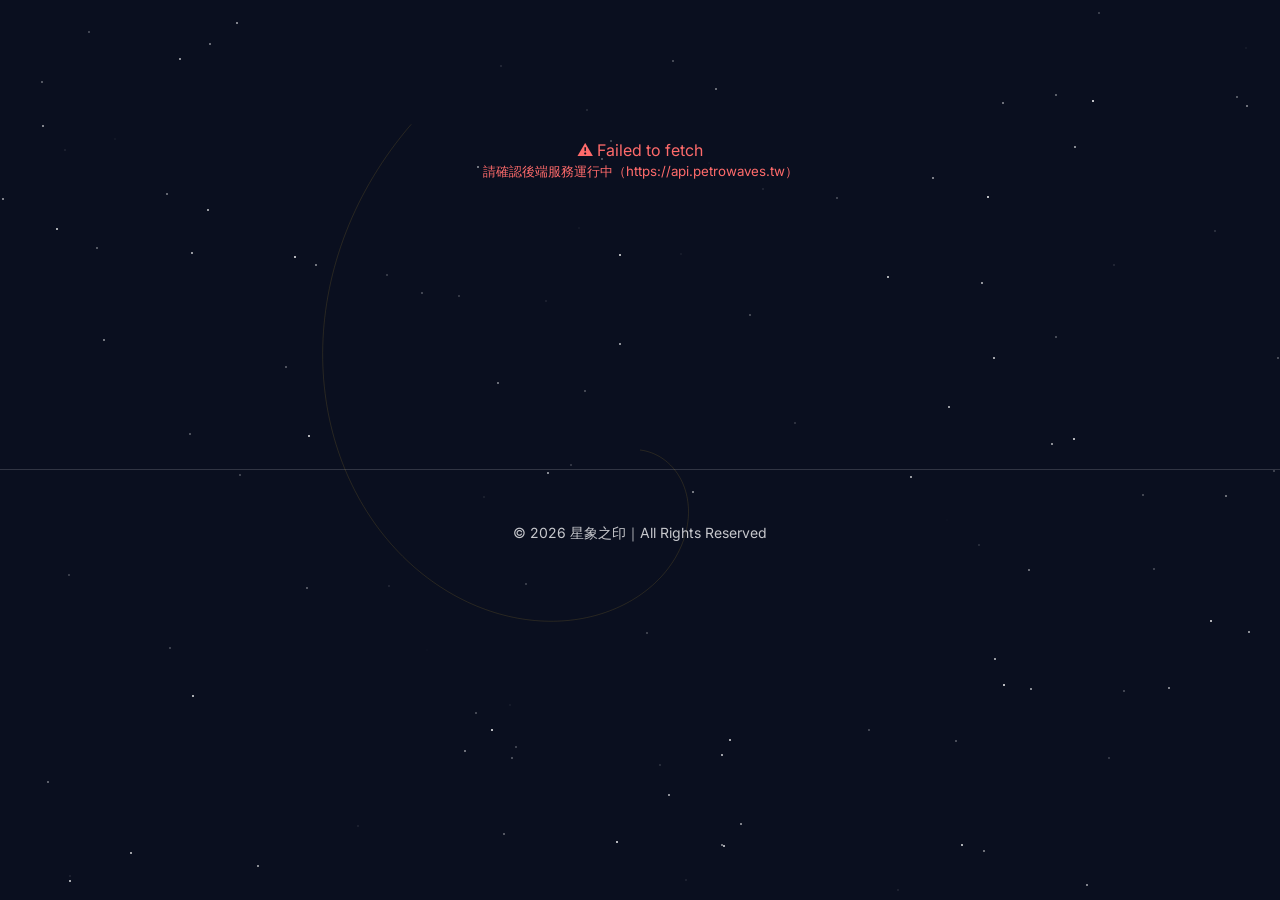
==== chapter-list.html @ 4bf5ec15 "init" ====
<!DOCTYPE html>
<html lang="zh-Hant">

<head>
  <meta charset="UTF-8">
  <meta name="viewport" content="width=device-width, initial-scale=1.0">
  <title>章節列表｜星象之印</title>
  <link
    href="https://fonts.googleapis.com/css2?family=Playfair+Display:wght@400;600&family=Inter:wght@300;400;600&display=swap"
    rel="stylesheet">
  <link rel="stylesheet" href="style.css">
  <style>
    .novel-meta {
      text-align: center;
      margin-bottom: 48px;
    }

    .novel-meta h1 {
      font-family: 'Playfair Display', serif;
      font-size: 42px;
      color: #D4AF37;
      margin: 0 0 12px;
    }

    .novel-meta p {
      color: #aaa;
      font-size: 16px;
      max-width: 560px;
      margin: 0 auto;
    }

    .chapter-count {
      display: inline-block;
      margin-top: 12px;
      font-size: 13px;
      color: #666;
      border: 1px solid #333;
      padding: 4px 14px;
      border-radius: 20px;
    }

    .chapter-container {
      display: flex;
      flex-direction: column;
      gap: 8px;
      max-width: 680px;
      margin: 0 auto;
      padding: 0 20px;
    }

    /* 已解鎖 */
    a.chapter-card {
      display: flex;
      align-items: center;
      gap: 16px;
      padding: 16px 24px;
      border: 1px solid #1e2a3a;
      background: rgba(10, 15, 31, 0.6);
      color: #F5F5F7;
      text-decoration: none;
      border-radius: 10px;
      transition: all 0.25s;
      backdrop-filter: blur(4px);
    }

    a.chapter-card:hover {
      border-color: #D4AF37;
      color: #D4AF37;
      background: rgba(212, 175, 55, 0.06);
      transform: translateX(4px);
    }

    /* 未解鎖 */
    .chapter-card.locked {
      display: flex;
      align-items: center;
      gap: 16px;
      padding: 16px 24px;
      border: 1px solid #111820;
      background: rgba(5, 8, 15, 0.5);
      color: #3a4a5a;
      border-radius: 10px;
      backdrop-filter: blur(4px);
      cursor: default;
    }

    .chapter-num {
      font-family: 'Playfair Display', serif;
      font-size: 13px;
      color: #D4AF37;
      opacity: 0.6;
      min-width: 36px;
    }

    .chapter-num.locked {
      color: #2a3a4a;
      opacity: 1;
    }

    .chapter-title {
      flex: 1;
      font-size: 15px;
    }

    .lock-info {
      font-size: 11px;
      text-align: right;
      white-space: nowrap;
    }

    .lock-days {
      color: #D4AF37;
      opacity: 0.5;
      font-size: 12px;
    }

    .loading {
      text-align: center;
      padding: 80px;
      color: #D4AF37;
      opacity: 0.6;
    }

    .error-msg {
      text-align: center;
      padding: 60px;
      color: #ff6b6b;
    }
  </style>
</head>

<body>
  <div id="starfield"></div>
  <canvas id="startrail"></canvas>

  <section style="padding:80px 0 100px;">
    <div class="novel-meta" id="novel-meta">
      <div class="loading">載入中…</div>
    </div>
    <div class="chapter-container" id="chapter-container"></div>
  </section>

  <footer>
    <p>© 2026 星象之印｜All Rights Reserved</p>
  </footer>

  <script src="star.js"></script>
  <script>
    // 部署後改成你的後端網址
    const API_BASE = "https://api.petrowaves.tw";
    const NOVEL_SLUG = "xingxiangzhiyin";

    function daysUntil(isoDate) {
      const now = new Date();
      const then = new Date(isoDate);
      const diff = Math.ceil((then - now) / (1000 * 60 * 60 * 24));
      return diff;
    }

    function formatCountdown(isoDate) {
      const days = daysUntil(isoDate);
      if (days <= 0) return "";
      if (days === 1) return "明天解鎖";
      if (days < 7) return `${days} 天後解鎖`;
      const weeks = Math.ceil(days / 7);
      return `約 ${weeks} 週後解鎖`;
    }

    async function loadNovel() {
      const metaEl = document.getElementById("novel-meta");
      const listEl = document.getElementById("chapter-container");
      try {
        const res = await fetch(`${API_BASE}/novels/${NOVEL_SLUG}`);
        if (!res.ok) throw new Error("找不到小說資料");
        const novel = await res.json();

        document.title = `章節列表｜${novel.title}`;

        // 只顯示 published 的章節（草稿完全隱藏）
        const chs = (novel.chapters || [])
          .filter(ch => ch.status === "published")
          .sort((a, b) => a.order - b.order);

        const unlocked = chs.filter(ch => ch.is_unlocked).length;

        metaEl.innerHTML = `
          <h1>${novel.title}</h1>
          <p>${novel.description || ""}</p>
          <span class="chapter-count">全 ${chs.length} 章・已解鎖 ${unlocked} 章</span>
        `;

        if (chs.length === 0) {
          listEl.innerHTML = `<div style="text-align:center;padding:60px;color:#555">尚無章節，敬請期待…</div>`;
          return;
        }

        listEl.innerHTML = chs.map(ch => {
          if (ch.is_unlocked) {
            return `
              <a href="reader.html?slug=${NOVEL_SLUG}&ch=${ch.id}" class="chapter-card">
                <span class="chapter-num">${ch.order}</span>
                <span class="chapter-title">${ch.title}</span>
                <span style="font-size:11px;color:#444">閱讀 →</span>
              </a>`;
          } else {
            const countdown = ch.release_at ? formatCountdown(ch.release_at) : "即將解鎖";
            return `
              <div class="chapter-card locked">
                <span class="chapter-num locked">🔒</span>
                <span class="chapter-title">${ch.title}</span>
                <span class="lock-days">${countdown}</span>
              </div>`;
          }
        }).join("");

      } catch (err) {
        metaEl.innerHTML = `<div class="error-msg">⚠️ ${err.message}<br><small>請確認後端服務運行中（${API_BASE}）</small></div>`;
      }
    }

    loadNovel();
  </script>
</body>

</html>
---- style.css ----
body {
  margin: 0;
  font-family: 'Inter', sans-serif;
  background-color: #0A0F1F;
  color: #F5F5F7;
  overflow-x: hidden;
}

/* 星點粒子背景 */
#starfield {
  position: fixed;
  top: 0; left: 0;
  width: 100%; height: 100%;
  pointer-events: none;
  z-index: -2;
}

/* 星軌動畫 Canvas */
#startrail {
  position: fixed;
  top: 0; left: 0;
  width: 100%; height: 100%;
  pointer-events: none;
  z-index: -1;
}

/* Hero 區：使用無文字背景圖 hero-stars.jpg */
.hero {
  position: relative;
  height: 100vh;
  background: url('hero-stars.jpg') center/cover no-repeat;
  display: flex;
  justify-content: center;
  align-items: center;
  text-align: center;
  animation: fadeIn 1.8s ease-out;
}

/* 上面加一層漸層，讓文字更清楚 */
.hero-overlay {
  position: absolute;
  inset: 0;
  background: radial-gradient(circle at center, rgba(0,0,0,0.1), rgba(0,0,0,0.7));
}

.hero-content {
  position: relative;
  z-index: 1;
}

.hero h1 {
  font-family: 'Playfair Display', serif;
  font-size: 64px;
  color: #D4AF37;
  margin: 0;
  letter-spacing: 4px;
  text-shadow: 0 0 20px rgba(212,175,55,0.6);
}

.subtitle {
  margin-top: 12px;
  font-size: 20px;
  opacity: 0.9;
}

.btn {
  display: inline-block;
  margin-top: 32px;
  padding: 12px 32px;
  border: 1px solid #D4AF37;
  color: #D4AF37;
  text-decoration: none;
  font-size: 18px;
  transition: 0.3s;
  position: relative;
  overflow: hidden;
}

.btn:hover {
  background-color: #D4AF37;
  color: #0A0F1F;
  box-shadow: 0 0 20px rgba(212,175,55,0.6);
}

/* 角色介紹區：使用無文字立繪 */
.characters {
  padding: 100px 10%;
  text-align: center;
  animation: slideUp 1.5s ease-out;
}

.characters h2 {
  font-family: 'Playfair Display', serif;
  font-size: 36px;
  color: #D4AF37;
  margin-bottom: 40px;
}

.char-container {
  display: flex;
  justify-content: center;
  gap: 60px;
  flex-wrap: wrap;
}

.char-card {
  width: 280px;
  background: rgba(255,255,255,0.05);
  border: 1px solid rgba(212,175,55,0.3);
  border-radius: 8px;
  padding: 20px;
  transition: 0.3s;
  animation: fadeIn 2s ease-out;
}

.char-card:hover {
  transform: translateY(-6px);
  box-shadow: 0 0 20px rgba(212,175,55,0.3);
}

.char-card img {
  width: 100%;
  border-radius: 6px;
  margin-bottom: 16px;
  display: block;
}

.char-card h3 {
  font-family: 'Playfair Display', serif;
  color: #D4AF37;
  margin-bottom: 10px;
}

.char-card p {
  line-height: 1.8;
  font-size: 16px;
}

/* 有聲書區 */
.audiobook {
  padding: 100px 10%;
  text-align: center;
  animation: fadeIn 2s ease-out;
}

.audiobook h2 {
  font-family: 'Playfair Display', serif;
  font-size: 36px;
  color: #D4AF37;
  margin-bottom: 40px;
}

.audio-container {
  display: flex;
  justify-content: center;
  align-items: center;
  gap: 60px;
  flex-wrap: wrap;
}

.audio-cover {
  width: 220px;
  height: 220px;
  background: radial-gradient(circle at center, #1b1f3b, #050814);
  border: 1px solid rgba(212,175,55,0.4);
  border-radius: 6px;
  box-shadow: 0 0 20px rgba(212,175,55,0.3);
  animation: float 4s ease-in-out infinite;
}

.audio-info {
  max-width: 400px;
  text-align: left;
}

.audio-player {
  display: flex;
  align-items: center;
  gap: 20px;
  margin-top: 20px;
}

.play-btn {
  width: 48px;
  height: 48px;
  border-radius: 50%;
  border: 1px solid #D4AF37;
  background: transparent;
  color: #D4AF37;
  font-size: 20px;
  cursor: pointer;
  transition: 0.3s;
}

.play-btn:hover {
  background: #D4AF37;
  color: #0A0F1F;
}

.progress-bar {
  width: 260px;
  height: 6px;
  background: rgba(255,255,255,0.2);
  border-radius: 3px;
  overflow: hidden;
}

.progress {
  width: 40%;
  height: 100%;
  background: #D4AF37;
  animation: progressAnim 6s linear infinite;
}

@keyframes progressAnim {
  0% { width: 0%; }
  100% { width: 100%; }
}

/* 封面展示區：使用無文字封面 cover-main.jpg */
.cover {
  padding: 100px 10%;
  text-align: center;
  animation: fadeIn 2s ease-out;
}

.cover h2 {
  font-family: 'Playfair Display', serif;
  font-size: 36px;
  color: #D4AF37;
  margin-bottom: 40px;
}

.cover-container {
  display: flex;
  justify-content: center;
  align-items: center;
  gap: 60px;
  flex-wrap: wrap;
}

.cover-container img {
  width: 300px;
  border-radius: 8px;
  border: 1px solid rgba(212,175,55,0.4);
  box-shadow: 0 0 20px rgba(212,175,55,0.3);
  animation: float 4s ease-in-out infinite;
}

.cover-text {
  max-width: 500px;
  text-align: left;
  line-height: 1.8;
}

.cover-text p {
  margin-bottom: 20px;
}

/* 章節列表頁：星象風格升級版 */
.chapter-list {
  padding: 120px 10%;
  text-align: center;
  animation: fadeIn 1.5s ease-out;
  background: radial-gradient(circle at center, rgba(10,15,31,0.9), rgba(0,0,0,1));
}

.chapter-list h1 {
  font-family: 'Playfair Display', serif;
  font-size: 42px;
  margin-bottom: 60px;
  color: #D4AF37;
  letter-spacing: 2px;
  text-shadow: 0 0 20px rgba(212,175,55,0.6);
  position: relative;
}

.chapter-list h1::after {
  content: '';
  display: block;
  width: 120px;
  height: 2px;
  background: linear-gradient(90deg, transparent, #D4AF37, transparent);
  margin: 20px auto 0;
  border-radius: 2px;
}

.chapter-container {
  display: flex;
  flex-direction: column;
  gap: 20px;
  max-width: 600px;
  margin: auto;
  position: relative;
}

.chapter-container::before {
  content: '';
  position: absolute;
  inset: 0;
  background: radial-gradient(circle at 50% 50%, rgba(212,175,55,0.05), transparent 70%);
  animation: shimmer 6s infinite linear;
  z-index: 0;
}

@keyframes shimmer {
  0% { background-position: 0 0; }
  100% { background-position: 100% 100%; }
}

.chapter-card {
  position: relative;
  padding: 18px 24px;
  border: 1px solid rgba(212,175,55,0.4);
  border-radius: 8px;
  text-decoration: none;
  color: #F5F5F7;
  font-size: 20px;
  transition: 0.4s ease;
  background: rgba(255,255,255,0.03);
  backdrop-filter: blur(4px);
  z-index: 1;
}

/* hover 浮動 + 星光 */
.chapter-card:hover {
  background: rgba(212,175,55,0.15);
  transform: translateY(-6px);
  box-shadow: 0 0 25px rgba(212,175,55,0.4);
  color: #fff;
}

/* 星光 hover 效果 */
.chapter-card::before {
  content: '';
  position: absolute;
  top: 0; left: 0;
  width: 100%; height: 100%;
  border-radius: 8px;
  background: radial-gradient(circle at 50% 50%, rgba(212,175,55,0.3), transparent 70%);
  opacity: 0;
  transition: opacity 0.4s ease;
  z-index: -1;
}

.chapter-card:hover::before {
  opacity: 1;
}

footer {
  width: 100%;
  text-align: center;
  padding: 40px 0;
  border-top: 1px solid rgba(255,255,255,0.2);
  margin-top: 80px;
  font-size: 14px;
  opacity: 0.8;
  display: flex;
  flex-direction: column;
  justify-content: center;
  align-items: center;
}


/* RWD：章節列表頁強化 */
@media (max-width: 768px) {

  .chapter-list {
    padding: 80px 6%;
  }

  .chapter-list h1 {
    font-size: 30px;
    margin-bottom: 40px;
  }

  .chapter-container {
    gap: 16px;
  }

  .chapter-card {
    font-size: 18px;
    padding: 16px 20px;
    border-radius: 10px;
  }

  .chapter-card:hover {
    transform: translateY(-3px);
  }
}

/* 超小螢幕（iPhone SE / Android 小機型） */
@media (max-width: 420px) {

  .chapter-list h1 {
    font-size: 26px;
  }

  .chapter-card {
    font-size: 16px;
    padding: 14px 18px;
  }
}
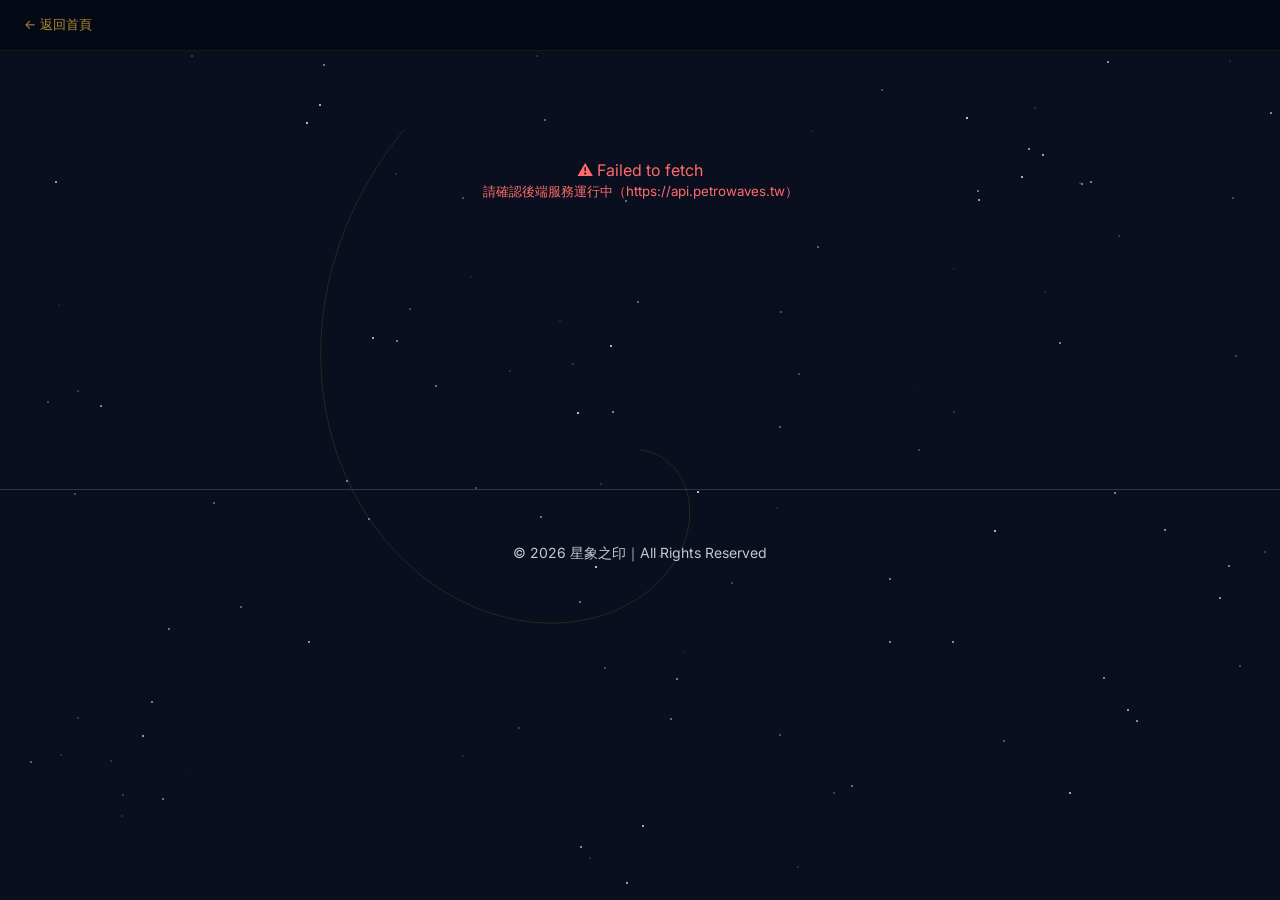
==== commit dbbf5167: "feat: home button, font controls, hide audiobook" ====
--- a/chapter-list.html
+++ b/chapter-list.html
@@ -1,34 +1,52 @@
 <!DOCTYPE html>
 <html lang="zh-Hant">
-
 <head>
   <meta charset="UTF-8">
   <meta name="viewport" content="width=device-width, initial-scale=1.0">
   <title>章節列表｜星象之印</title>
-  <link
-    href="https://fonts.googleapis.com/css2?family=Playfair+Display:wght@400;600&family=Inter:wght@300;400;600&display=swap"
-    rel="stylesheet">
+  <link href="https://fonts.googleapis.com/css2?family=Playfair+Display:wght@400;600&family=Inter:wght@300;400;600&display=swap" rel="stylesheet">
   <link rel="stylesheet" href="style.css">
   <style>
+    .top-nav {
+      position: fixed;
+      top: 0;
+      left: 0;
+      right: 0;
+      z-index: 100;
+      display: flex;
+      align-items: center;
+      padding: 16px 24px;
+      background: rgba(5, 8, 20, 0.85);
+      backdrop-filter: blur(12px);
+      border-bottom: 1px solid rgba(212, 175, 55, 0.1);
+    }
+    .top-nav a {
+      color: #D4AF37;
+      text-decoration: none;
+      font-size: 13px;
+      opacity: 0.8;
+      transition: opacity 0.2s;
+      display: flex;
+      align-items: center;
+      gap: 6px;
+    }
+    .top-nav a:hover { opacity: 1; }
     .novel-meta {
       text-align: center;
       margin-bottom: 48px;
     }
-
     .novel-meta h1 {
       font-family: 'Playfair Display', serif;
       font-size: 42px;
       color: #D4AF37;
       margin: 0 0 12px;
     }
-
     .novel-meta p {
       color: #aaa;
       font-size: 16px;
       max-width: 560px;
       margin: 0 auto;
     }
-
     .chapter-count {
       display: inline-block;
       margin-top: 12px;
@@ -38,7 +56,6 @@
       padding: 4px 14px;
       border-radius: 20px;
     }
-
     .chapter-container {
       display: flex;
       flex-direction: column;
@@ -47,8 +64,6 @@
       margin: 0 auto;
       padding: 0 20px;
     }
-
-    /* 已解鎖 */
     a.chapter-card {
       display: flex;
       align-items: center;
@@ -62,15 +77,12 @@
       transition: all 0.25s;
       backdrop-filter: blur(4px);
     }
-
     a.chapter-card:hover {
       border-color: #D4AF37;
       color: #D4AF37;
       background: rgba(212, 175, 55, 0.06);
       transform: translateX(4px);
     }
-
-    /* 未解鎖 */
     .chapter-card.locked {
       display: flex;
       align-items: center;
@@ -83,7 +95,6 @@
       backdrop-filter: blur(4px);
       cursor: default;
     }
-
     .chapter-num {
       font-family: 'Playfair Display', serif;
       font-size: 13px;
@@ -91,49 +102,23 @@
       opacity: 0.6;
       min-width: 36px;
     }
-
-    .chapter-num.locked {
-      color: #2a3a4a;
-      opacity: 1;
-    }
-
-    .chapter-title {
-      flex: 1;
-      font-size: 15px;
-    }
-
-    .lock-info {
-      font-size: 11px;
-      text-align: right;
-      white-space: nowrap;
-    }
-
-    .lock-days {
-      color: #D4AF37;
-      opacity: 0.5;
-      font-size: 12px;
-    }
-
-    .loading {
-      text-align: center;
-      padding: 80px;
-      color: #D4AF37;
-      opacity: 0.6;
-    }
-
-    .error-msg {
-      text-align: center;
-      padding: 60px;
-      color: #ff6b6b;
-    }
+    .chapter-num.locked { color: #2a3a4a; opacity: 1; }
+    .chapter-title { flex: 1; font-size: 15px; }
+    .lock-days { color: #D4AF37; opacity: 0.5; font-size: 12px; }
+    .loading { text-align: center; padding: 80px; color: #D4AF37; opacity: 0.6; }
+    .error-msg { text-align: center; padding: 60px; color: #ff6b6b; }
   </style>
 </head>
-
 <body>
   <div id="starfield"></div>
   <canvas id="startrail"></canvas>
 
-  <section style="padding:80px 0 100px;">
+  <!-- 頂部導航 -->
+  <nav class="top-nav">
+    <a href="index.html">← 返回首頁</a>
+  </nav>
+
+  <section style="padding:100px 0 100px;">
     <div class="novel-meta" id="novel-meta">
       <div class="loading">載入中…</div>
     </div>
@@ -146,7 +131,6 @@
 
   <script src="star.js"></script>
   <script>
-    // 部署後改成你的後端網址
     const API_BASE = "https://api.petrowaves.tw";
     const NOVEL_SLUG = "xingxiangzhiyin";
 
@@ -176,7 +160,6 @@
 
         document.title = `章節列表｜${novel.title}`;
 
-        // 只顯示 published 的章節（草稿完全隱藏）
         const chs = (novel.chapters || [])
           .filter(ch => ch.status === "published")
           .sort((a, b) => a.order - b.order);
@@ -221,5 +204,4 @@
     loadNovel();
   </script>
 </body>
-
-</html>+</html>
